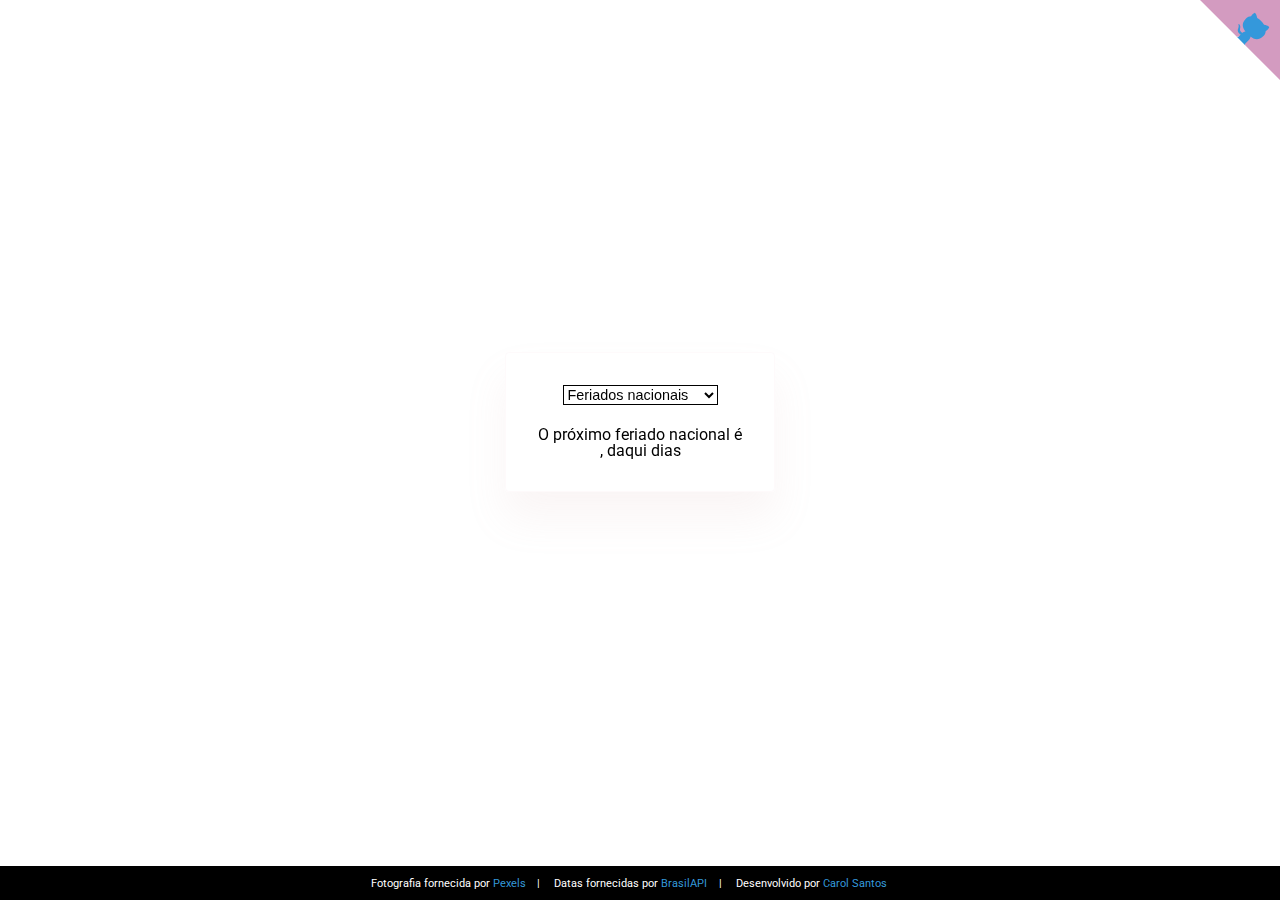
==== index.html @ 9db6a13c "Merge pull request #4 from raphaelts3/feat/week-day" ====
<!DOCTYPE html>
<html lang="pt-BR">
    <head>
        <meta name="viewport" content="width=device-width,initial-scale=1,minimum-scale=1.0">
        <title>Qual é o próximo feriado? | Descubra o próximo feriado no seu estado</title>
        <meta name="description" content="Quer saber qual e quando é o próximo feriado? No 'Qual o Próximo Feriado' você descobre quando e quantos dias faltam para o próximo feriado no seu estado.">
        <link rel="canonical" href="https://www.qualproximoferiado.com.br">
        <link rel="icon" href="assets/img/favicon.png"/>
        <link rel="stylesheet" href="assets/css/reset.css">
        <link rel="stylesheet" href="assets/css/style.css">
        <link rel="preconnect" href="https://fonts.googleapis.com">
        <link rel="preconnect" href="https://fonts.gstatic.com" crossorigin>
        <link href="https://fonts.googleapis.com/css2?family=Bebas+Neue&family=Roboto:ital,wght@0,400;0,700;1,400;1,700&display=swap" rel="stylesheet">
        <meta property="og:locale" content="pt_BR">
        <meta property="og:description" content="Quer saber qual e quando é o próximo feriado? No 'Qual o Próximo Feriado' você descobre quando e quantos dias faltam para o próximo feriado no seu estado.">
        <meta property="og:title" content="Qual é o próximo feriado? | Descubra o próximo feriado no seu estado">
        <meta property="og:site_name" content="Qual é o próximo feriado?">
        <meta property="og:url" content="https://www.qualproximoferiado.com.br/">
        <meta property="og:image" content="https://qualproximoferiado.com.br/assets/img/thumb.png">
        <meta property="og:image:alt" content="Thumbnail do site">
        <meta property="og:type" content="website">
        <meta name="twitter:card" content="summary_large_image">
        <meta name="theme-color" content="#000000">
        <!-- Google tag (gtag.js) -->
        <script async src="https://www.googletagmanager.com/gtag/js?id=G-LZ20HF2D78"></script>
        <script>
          window.dataLayer = window.dataLayer || [];
          function gtag(){dataLayer.push(arguments);}
          gtag('js', new Date());
        
          gtag('config', 'G-LZ20HF2D78');
        </script>
        <script async src="https://pagead2.googlesyndication.com/pagead/js/adsbygoogle.js?client=ca-pub-1612691991066304"
        crossorigin="anonymous"></script>
    </head>
    <body>
        <section class="holiday__wrapper">
            <article class="holiday__message">
                <select name="state" class="state-select" id="state">
                    <option value="all" data-label="nacional">Feriados nacionais</option>
                    <option value="acre" data-label="no estado do Acre">Acre</option>
                    <option value="alagoas" data-label="no estado do Alagoas">Alagoas</option>
                    <option value="amapa" data-label="no estado do Amapá">Amapá</option>
                    <option value="amazonas" data-label="no estado do Amazonas">Amazonas</option>
                    <option value="bahia" data-label="no estado da Bahia">Bahia</option>
                    <option value="ceara" data-label="no estado do Ceará">Ceará</option>
                    <option value="distrito-federal" data-label="no Distrito Federal">Distrito Federal</option>
                    <option value="espirito-santo" data-label="no estado do Espírito Santo">Espírito Santo</option>
                    <option value="goias" data-label="no estado de Goiás">Goiás</option>
                    <option value="maranhao" data-label="no estado do Maranhão">Maranhão</option>
                    <option value="mato-grosso" data-label="no estado do Mato Grosso">Mato Grosso</option>
                    <option value="mato-grosso-do-sul" data-label="no estado do Mato Grosso do Sul">Mato Grosso do Sul</option>
                    <option value="minas-gerais" data-label="no estado de Minas Gerais">Minas Gerais</option>
                    <option value="para" data-label="no estado do Pará">Pará</option>
                    <option value="paraiba" data-label="no estado da Paraíba">Paraíba</option>
                    <option value="parana" data-label="no estado do Paraná">Paraná</option>
                    <option value="pernambuco" data-label="no estado de Pernambuco">Pernambuco</option>
                    <option value="piaui" data-label="no estado do Piauí">Piauí</option>
                    <option value="rio-de-janeiro" data-label="no estado do Rio de Janeiro">Rio de Janeiro</option>
                    <option value="rio-grande-do-norte" data-label="no estado do Rio Grande do Norte">Rio Grande do Norte</option>
                    <option value="rio-grande-do-sul" data-label="no estado do Rio Grande do Sul">Rio Grande do Sul</option>
                    <option value="rondonia" data-label="no estado de Rondônia">Rondônia</option>
                    <option value="roraima" data-label="no estado de Roraima">Roraima</option>
                    <option value="santa-catarina" data-label="no estado de Santa Catarina">Santa Catarina</option>
                    <option value="sao-paulo" data-label="no estado de São Paulo">São Paulo</option>
                    <option value="sergipe" data-label="no estado do Sergipe">Sergipe</option>
                    <option value="tocantins" data-label="no estado do Tocantins">Tocantins</option>
                </select>
                <h1>
                    O próximo feriado <span id="type">nacional</span> é
                    <span id="name"></span>
                </h1>
                <div><span id="date"></span>, daqui <span id="daysRemaining"></span> dias</div>
            </article>
        </section>
        <section class="ad">
            <script async src="https://pagead2.googlesyndication.com/pagead/js/adsbygoogle.js?client=ca-pub-1612691991066304"
                crossorigin="anonymous"></script>
            <!-- Bloco 1 -->
            <ins class="adsbygoogle"
                style="display:block"
                data-ad-client="ca-pub-1612691991066304"
                data-ad-slot="3902712609"
                data-ad-format="auto"
                data-full-width-responsive="true"></ins>
            <script>
                (adsbygoogle = window.adsbygoogle || []).push({});
            </script>
        </section>
        <section class="disclaimer">
            <p>Fotografia fornecida por <a href="https://pexels.com">Pexels</a></p>
            <p>Datas fornecidas por <a href="https://brasilapi.com.br/">BrasilAPI</a></p>
            <p>Desenvolvido por <a href="https://carolsantos.dev/">Carol Santos</a></p>
        </section>
        <div class="github-corner">
            <a href="https://github.com/carolsvntos" target="_blank" rel="noreferrer">
                <svg class="GitHubCorner__SVGWrapper-sc-14os9gs-1 cfKhtz githubCorner" width="80" height="80" viewBox="0 0 250 250" aria-hidden="true"><path d="M0,0 L115,115 L130,115 L142,142 L250,250 L250,0 Z"></path><path d="M128.3,109.0 C113.8,99.7 119.0,89.6 119.0,89.6 C122.0,82.7 120.5,78.6 120.5,78.6 C119.2,72.0 123.4,76.3 123.4,76.3 C127.3,80.9 125.5,87.3 125.5,87.3 C122.9,97.6 130.6,101.9 134.4,103.2" fill="currentColor" style="transform-origin:130px 106px" class="octo-arm"></path><path d="M115.0,115.0 C114.9,115.1 118.7,116.5 119.8,115.4 L133.7,101.6 C136.9,99.2 139.9,98.4 142.2,98.6 C133.8,88.0 127.5,74.4 143.8,58.0 C148.5,53.4 154.0,51.2 159.7,51.0 C160.3,49.4 163.2,43.6 171.4,40.1 C171.4,40.1 176.1,42.5 178.8,56.2 C183.1,58.6 187.2,61.8 190.9,65.4 C194.5,69.0 197.7,73.2 200.1,77.6 C213.8,80.2 216.3,84.9 216.3,84.9 C212.7,93.1 206.9,96.0 205.4,96.6 C205.1,102.4 203.0,107.8 198.3,112.5 C181.9,128.9 168.3,122.5 157.7,114.1 C157.9,116.9 156.7,120.9 152.7,124.9 L141.0,136.5 C139.8,137.7 141.6,141.9 141.8,141.8 Z" fill="currentColor" class="octo-body"></path></svg>
            </a>
        </div>
        <script src="assets/js/app.js"></script>
        <script async src="https://pagead2.googlesyndication.com/pagead/js/adsbygoogle.js?client=ca-pub-1612691991066304"
     crossorigin="anonymous"></script>
    </body>
</html>
---- assets/css/style.css ----
body {
    background-size: cover;
    font-family: 'Roboto', sans-serif;
    height: 100vh; /* Fallback for browsers that do not support Custom Properties */
    height: calc(var(--vh, 1vh) * 100);
}

a {
    color: #3498db;
    text-decoration: none;
}

.holiday__wrapper {
    display: flex;
    align-items: center;
    justify-content: center;
    min-height: 100%;
}

.holiday__message {
    text-align: center;
    backdrop-filter: blur(12px);
    border: 1px solid rgb(253 236 241 / 25%);
    border-radius: 4px;
    box-shadow: 0 26px 42px rgb(207 158 158 / 10%);
    padding: 2em;
    margin: 1.5em 1.5em 5em;
}

h1 {
    font-weight: 400;   
}

#name {
    font-family: 'Bebas Neue';
    display: block;
    font-size: 3rem;
}

.disclaimer {
    position: absolute;
    bottom: 0;
    text-align: center;
    left: 0;
    right: 0;
    background: #000;
    padding: 1em;
    font-size: .7em;
    color: #ffffff;
}

.disclaimer p {
    display: inline;
}

.disclaimer p:after {
    content: '|';
    padding: 0 1em;
}

.disclaimer p:last-child:after {
    content: '';
}

.github-corner {
    position: absolute;
    top: 0px;
    border: 0px;
    right: 0px;
    z-index: 20;
}

.github-corner:hover .octo-arm {
    animation:octocat-wave 560ms ease-in-out
}

@keyframes octocat-wave{
    0%,100%{transform:rotate(0)}
    20%,60%{transform:rotate(-25deg)}
    40%,80%{transform:rotate(10deg)}
}

.githubCorner {
    fill: rgb(211, 155, 192);
}

.state-select {
    color: inherit;
    font-size: .9rem;
    margin-bottom: 1.5em;
    border: solid 1px;
}

.state-select option {
    color: #000000;
}

/* BACKGROUNDS */

.holiday {
    background-image: url('../../assets/img/holiday0.jpg');
    color: #000000;
}

.holiday .githubCorner {
    color: #9a8d87;
}

.holiday.confraternização-mundial {
    background-image: url('../../assets/img/ano-novo.jpg');
    color: #ffffff;
}

.confraternização-mundial .githubCorner {
    color: #2d142a;
}

.holiday.carnaval {
    background-image: url('../../assets/img/carnaval.jpg');
}

.carnaval .githubCorner {
    color: #e3e0d7;
}

.holiday.sexta-feira-santa {
    background-image: url('../../assets/img/sexta-feira-santa.jpg');
    color: #ffffff;
}

.sexta-feira-santa .githubCorner {
    color: #7e5e1d;
}

.holiday.pascoa {
    background-image: url('../../assets/img/pascoa.jpg');
}

.pascoa .githubCorner {
    color: #0067a9;
}

.holiday.tiradentes {
    background-image: url('../../assets/img/tiradentes.jpg');
}

.tiradentes .githubCorner {
    color: #3d4700;
}

.holiday.dia-do-trabalho {
    background-image: url('../../assets/img/dia-do-trabalho.jpg');
}

.dia-do-trabalho .githubCorner {
    color: #3498db;
}

.holiday.corpus-christi {
    background-image: url('../../assets/img/corpus-christi.jpg');
    background-position: center;
    color: #ffffff;
}

.corpus-christi .githubCorner {
    color: #232122;
}

.holiday.independencia-do-brasil {
    background-image: url('../../assets/img/independencia-do-brasil.jpg');
    background-position: 50% 65%;
    color: #ffffff;
}

.independencia-do-brasil .githubCorner {
    color: #8c9199;
}

.holiday.nossa-senhora-aparecida {
    background-image: url('../../assets/img/nossa-senhora.jpg');
    color: #ffffff;
}

.nossa-senhora-aparecida .githubCorner {
    color: #131112;
}

.holiday.finados {
    background-image: url('../../assets/img/finados.jpg');
    background-position: center;
}

.finados .githubCorner {
    color: #80807a;
}

.holiday.proclamacao-da-republica {
    background-image: url('../../assets/img/proclamacao-da-republica.jpg');
}

.proclamacao-da-republica .githubCorner {
    color: #e3eeff;
}

.holiday.natal {
    background-image: url('../../assets/img/natal.jpg');
    color: #ffffff;
}

.natal .githubCorner {
    color: #352e1d;
}
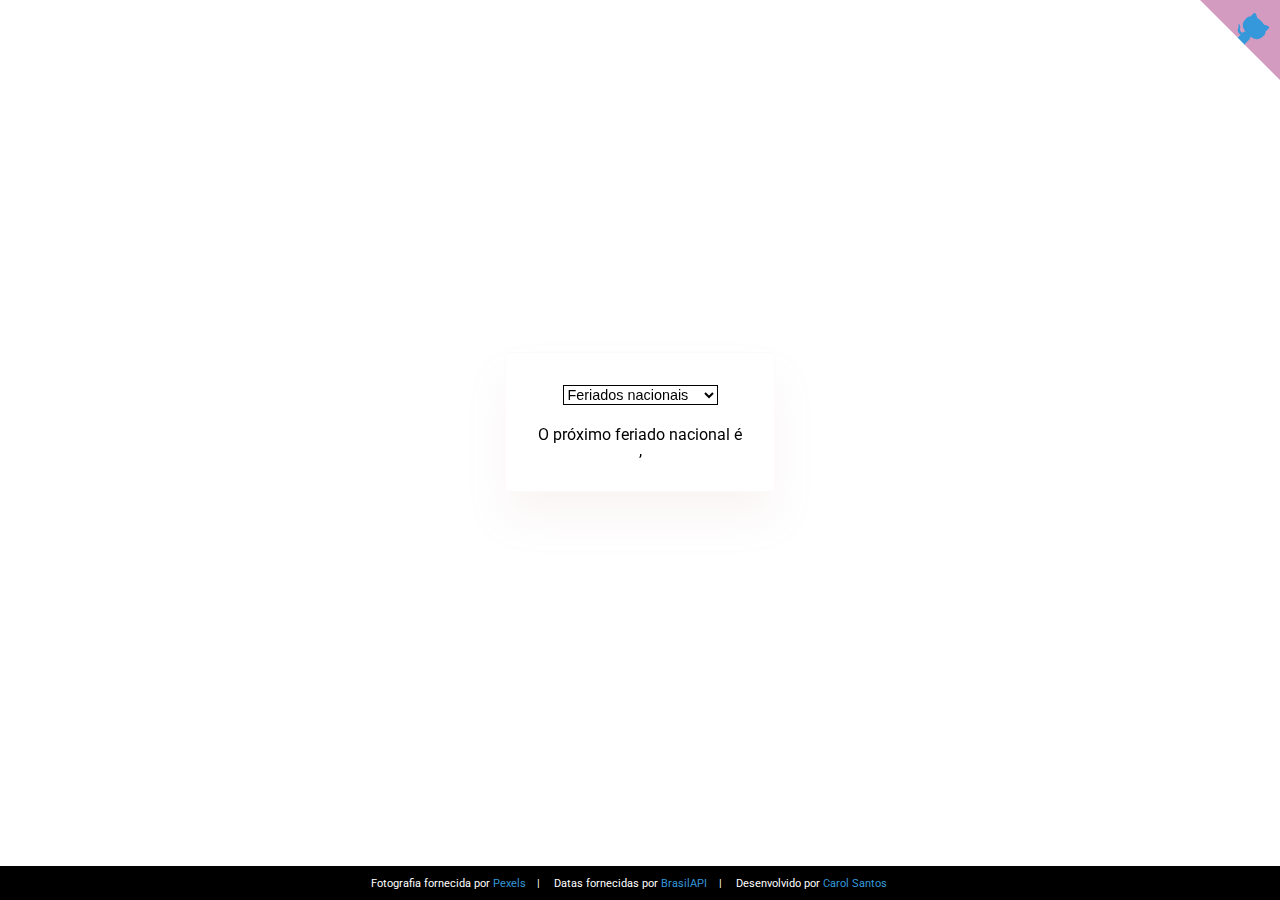
==== commit ea7a98a1: "singular quando menos que 1 dia" ====
--- a/index.html
+++ b/index.html
@@ -70,7 +70,7 @@
                     O próximo feriado <span id="type">nacional</span> é
                     <span id="name"></span>
                 </h1>
-                <div><span id="date"></span>, daqui <span id="daysRemaining"></span> dias</div>
+                <div><span id="date"></span>, <span id="daysRemaining"></span></div>
             </article>
         </section>
         <section class="ad">
@@ -93,7 +93,7 @@
             <p>Desenvolvido por <a href="https://carolsantos.dev/">Carol Santos</a></p>
         </section>
         <div class="github-corner">
-            <a href="https://github.com/carolsvntos" target="_blank" rel="noreferrer">
+            <a href="https://github.com/carolcurcelli" target="_blank" rel="noreferrer">
                 <svg class="GitHubCorner__SVGWrapper-sc-14os9gs-1 cfKhtz githubCorner" width="80" height="80" viewBox="0 0 250 250" aria-hidden="true"><path d="M0,0 L115,115 L130,115 L142,142 L250,250 L250,0 Z"></path><path d="M128.3,109.0 C113.8,99.7 119.0,89.6 119.0,89.6 C122.0,82.7 120.5,78.6 120.5,78.6 C119.2,72.0 123.4,76.3 123.4,76.3 C127.3,80.9 125.5,87.3 125.5,87.3 C122.9,97.6 130.6,101.9 134.4,103.2" fill="currentColor" style="transform-origin:130px 106px" class="octo-arm"></path><path d="M115.0,115.0 C114.9,115.1 118.7,116.5 119.8,115.4 L133.7,101.6 C136.9,99.2 139.9,98.4 142.2,98.6 C133.8,88.0 127.5,74.4 143.8,58.0 C148.5,53.4 154.0,51.2 159.7,51.0 C160.3,49.4 163.2,43.6 171.4,40.1 C171.4,40.1 176.1,42.5 178.8,56.2 C183.1,58.6 187.2,61.8 190.9,65.4 C194.5,69.0 197.7,73.2 200.1,77.6 C213.8,80.2 216.3,84.9 216.3,84.9 C212.7,93.1 206.9,96.0 205.4,96.6 C205.1,102.4 203.0,107.8 198.3,112.5 C181.9,128.9 168.3,122.5 157.7,114.1 C157.9,116.9 156.7,120.9 152.7,124.9 L141.0,136.5 C139.8,137.7 141.6,141.9 141.8,141.8 Z" fill="currentColor" class="octo-body"></path></svg>
             </a>
         </div>
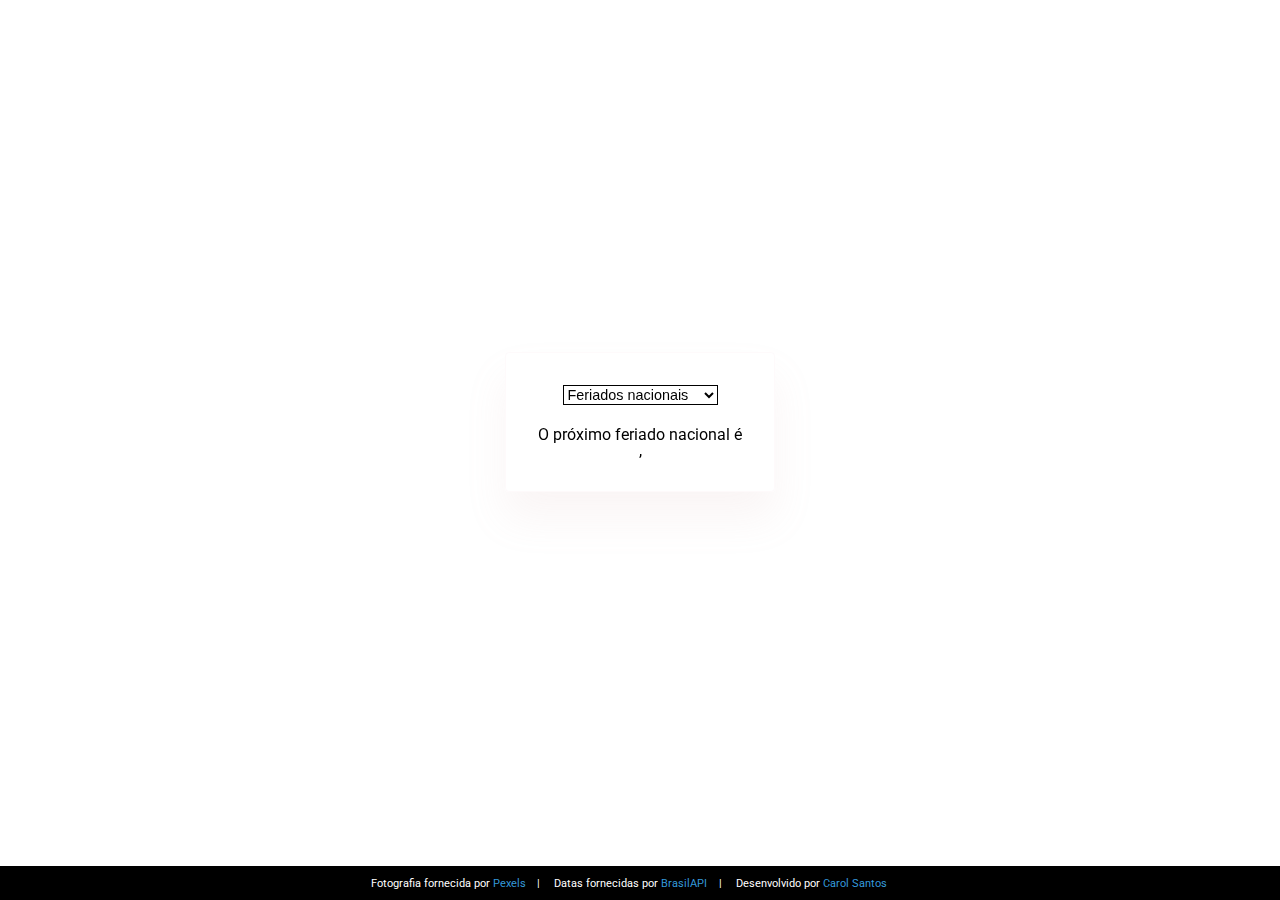
==== commit 786fefa8: "updates" ====
--- a/index.html
+++ b/index.html
@@ -94,7 +94,24 @@
         </section>
         <div class="github-corner">
             <a href="https://github.com/carolcurcelli" target="_blank" rel="noreferrer">
-                <svg class="GitHubCorner__SVGWrapper-sc-14os9gs-1 cfKhtz githubCorner" width="80" height="80" viewBox="0 0 250 250" aria-hidden="true"><path d="M0,0 L115,115 L130,115 L142,142 L250,250 L250,0 Z"></path><path d="M128.3,109.0 C113.8,99.7 119.0,89.6 119.0,89.6 C122.0,82.7 120.5,78.6 120.5,78.6 C119.2,72.0 123.4,76.3 123.4,76.3 C127.3,80.9 125.5,87.3 125.5,87.3 C122.9,97.6 130.6,101.9 134.4,103.2" fill="currentColor" style="transform-origin:130px 106px" class="octo-arm"></path><path d="M115.0,115.0 C114.9,115.1 118.7,116.5 119.8,115.4 L133.7,101.6 C136.9,99.2 139.9,98.4 142.2,98.6 C133.8,88.0 127.5,74.4 143.8,58.0 C148.5,53.4 154.0,51.2 159.7,51.0 C160.3,49.4 163.2,43.6 171.4,40.1 C171.4,40.1 176.1,42.5 178.8,56.2 C183.1,58.6 187.2,61.8 190.9,65.4 C194.5,69.0 197.7,73.2 200.1,77.6 C213.8,80.2 216.3,84.9 216.3,84.9 C212.7,93.1 206.9,96.0 205.4,96.6 C205.1,102.4 203.0,107.8 198.3,112.5 C181.9,128.9 168.3,122.5 157.7,114.1 C157.9,116.9 156.7,120.9 152.7,124.9 L141.0,136.5 C139.8,137.7 141.6,141.9 141.8,141.8 Z" fill="currentColor" class="octo-body"></path></svg>
+                <svg class="GitHubCorner__SVGWrapper-sc-14os9gs-1 cfKhtz githubCorner" width="80" height="80" viewBox="0 0 250 250" aria-hidden="true">
+                    <!-- Define mask using the second and third paths -->
+                    <mask id="mask" x="0" y="0" width="250" height="250" >
+                        <path d="M128.3,109.0 C113.8,99.7 119.0,89.6 119.0,89.6 C122.0,82.7 120.5,78.6 120.5,78.6 C119.2,72.0 123.4,76.3 123.4,76.3 C127.3,80.9 125.5,87.3 125.5,87.3 C122.9,97.6 130.6,101.9 134.4,103.2
+                            M115.0,115.0 C114.9,115.1 118.7,116.5 119.8,115.4 L133.7,101.6 C136.9,99.2 139.9,98.4 142.2,98.6 C133.8,88.0 127.5,74.4 143.8,58.0
+                            C148.5,53.4 154.0,51.2 159.7,51.0 C160.3,49.4 163.2,43.6 171.4,40.1 C171.4,40.1 176.1,42.5 178.8,56.2 C183.1,58.6 187.2,61.8
+                            190.9,65.4 C194.5,69.0 197.7,73.2 200.1,77.6 C213.8,80.2 216.3,84.9 216.3,84.9 C212.7,93.1 206.9,96.0 205.4,96.6
+                            C205.1,102.4 203.0,107.8 198.3,112.5 C181.9,128.9 168.3,122.5 157.7,114.1 C157.9,116.9 156.7,120.9 152.7,124.9
+                            L141.0,136.5 C139.8,137.7 141.6,141.9 141.8,141.8 Z" fill="white"/>
+                    </mask>
+                
+                    <!-- First path with mask applied -->
+                    <path d="M0,0 L115,115 L130,115 L142,142 L250,250 L250,0 Z" fill="white" class="octo-body" mask="url(#mask)"/>
+                </svg>
+                
+
+                    
+                
             </a>
         </div>
         <script src="assets/js/app.js"></script>
--- a/assets/css/style.css
+++ b/assets/css/style.css
@@ -80,10 +80,6 @@
     40%,80%{transform:rotate(10deg)}
 }
 
-.githubCorner {
-    fill: rgb(211, 155, 192);
-}
-
 .state-select {
     color: inherit;
     font-size: .9rem;
@@ -102,25 +98,14 @@
     color: #000000;
 }
 
-.holiday .githubCorner {
-    color: #9a8d87;
-}
-
 .holiday.confraternização-mundial {
     background-image: url('../../assets/img/ano-novo.jpg');
     color: #ffffff;
 }
 
-.confraternização-mundial .githubCorner {
-    color: #2d142a;
-}
-
 .holiday.carnaval {
     background-image: url('../../assets/img/carnaval.jpg');
-}
-
-.carnaval .githubCorner {
-    color: #e3e0d7;
+    color: #ffffff;
 }
 
 .holiday.sexta-feira-santa {
@@ -128,32 +113,17 @@
     color: #ffffff;
 }
 
-.sexta-feira-santa .githubCorner {
-    color: #7e5e1d;
-}
-
-.holiday.pascoa {
+.holiday.páscoa {
     background-image: url('../../assets/img/pascoa.jpg');
-}
-
-.pascoa .githubCorner {
-    color: #0067a9;
+    background-position: bottom;
 }
 
 .holiday.tiradentes {
     background-image: url('../../assets/img/tiradentes.jpg');
 }
 
-.tiradentes .githubCorner {
-    color: #3d4700;
-}
-
 .holiday.dia-do-trabalho {
     background-image: url('../../assets/img/dia-do-trabalho.jpg');
-}
-
-.dia-do-trabalho .githubCorner {
-    color: #3498db;
 }
 
 .holiday.corpus-christi {
@@ -162,18 +132,10 @@
     color: #ffffff;
 }
 
-.corpus-christi .githubCorner {
-    color: #232122;
-}
-
-.holiday.independencia-do-brasil {
+.holiday.independência-do-brasil {
     background-image: url('../../assets/img/independencia-do-brasil.jpg');
     background-position: 50% 65%;
     color: #ffffff;
-}
-
-.independencia-do-brasil .githubCorner {
-    color: #8c9199;
 }
 
 .holiday.nossa-senhora-aparecida {
@@ -181,32 +143,16 @@
     color: #ffffff;
 }
 
-.nossa-senhora-aparecida .githubCorner {
-    color: #131112;
-}
-
 .holiday.finados {
     background-image: url('../../assets/img/finados.jpg');
     background-position: center;
 }
 
-.finados .githubCorner {
-    color: #80807a;
-}
-
-.holiday.proclamacao-da-republica {
+.holiday.proclamação-da-república {
     background-image: url('../../assets/img/proclamacao-da-republica.jpg');
-}
-
-.proclamacao-da-republica .githubCorner {
-    color: #e3eeff;
 }
 
 .holiday.natal {
     background-image: url('../../assets/img/natal.jpg');
     color: #ffffff;
-}
-
-.natal .githubCorner {
-    color: #352e1d;
 }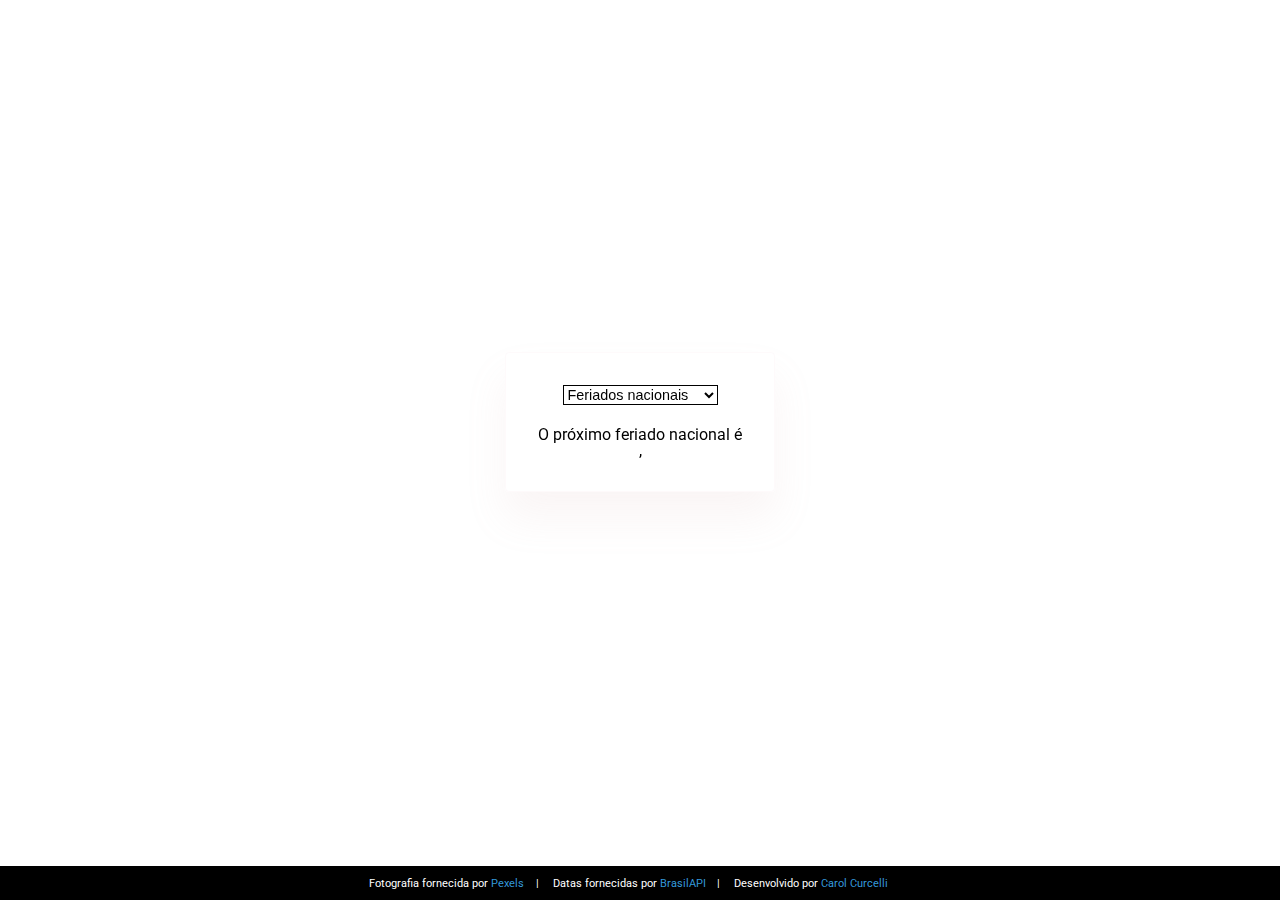
==== commit e346124e: "improv ux" ====
--- a/index.html
+++ b/index.html
@@ -90,32 +90,8 @@
         <section class="disclaimer">
             <p>Fotografia fornecida por <a href="https://pexels.com">Pexels</a></p>
             <p>Datas fornecidas por <a href="https://brasilapi.com.br/">BrasilAPI</a></p>
-            <p>Desenvolvido por <a href="https://carolsantos.dev/">Carol Santos</a></p>
+            <p>Desenvolvido por <a href="https://carolsantos.dev/">Carol Curcelli</a></p>
         </section>
-        <div class="github-corner">
-            <a href="https://github.com/carolcurcelli" target="_blank" rel="noreferrer">
-                <svg class="GitHubCorner__SVGWrapper-sc-14os9gs-1 cfKhtz githubCorner" width="80" height="80" viewBox="0 0 250 250" aria-hidden="true">
-                    <!-- Define mask using the second and third paths -->
-                    <mask id="mask" x="0" y="0" width="250" height="250" >
-                        <path d="M128.3,109.0 C113.8,99.7 119.0,89.6 119.0,89.6 C122.0,82.7 120.5,78.6 120.5,78.6 C119.2,72.0 123.4,76.3 123.4,76.3 C127.3,80.9 125.5,87.3 125.5,87.3 C122.9,97.6 130.6,101.9 134.4,103.2
-                            M115.0,115.0 C114.9,115.1 118.7,116.5 119.8,115.4 L133.7,101.6 C136.9,99.2 139.9,98.4 142.2,98.6 C133.8,88.0 127.5,74.4 143.8,58.0
-                            C148.5,53.4 154.0,51.2 159.7,51.0 C160.3,49.4 163.2,43.6 171.4,40.1 C171.4,40.1 176.1,42.5 178.8,56.2 C183.1,58.6 187.2,61.8
-                            190.9,65.4 C194.5,69.0 197.7,73.2 200.1,77.6 C213.8,80.2 216.3,84.9 216.3,84.9 C212.7,93.1 206.9,96.0 205.4,96.6
-                            C205.1,102.4 203.0,107.8 198.3,112.5 C181.9,128.9 168.3,122.5 157.7,114.1 C157.9,116.9 156.7,120.9 152.7,124.9
-                            L141.0,136.5 C139.8,137.7 141.6,141.9 141.8,141.8 Z" fill="white"/>
-                    </mask>
-                
-                    <!-- First path with mask applied -->
-                    <path d="M0,0 L115,115 L130,115 L142,142 L250,250 L250,0 Z" fill="white" class="octo-body" mask="url(#mask)"/>
-                </svg>
-                
-
-                    
-                
-            </a>
-        </div>
         <script src="assets/js/app.js"></script>
-        <script async src="https://pagead2.googlesyndication.com/pagead/js/adsbygoogle.js?client=ca-pub-1612691991066304"
-     crossorigin="anonymous"></script>
     </body>
 </html>
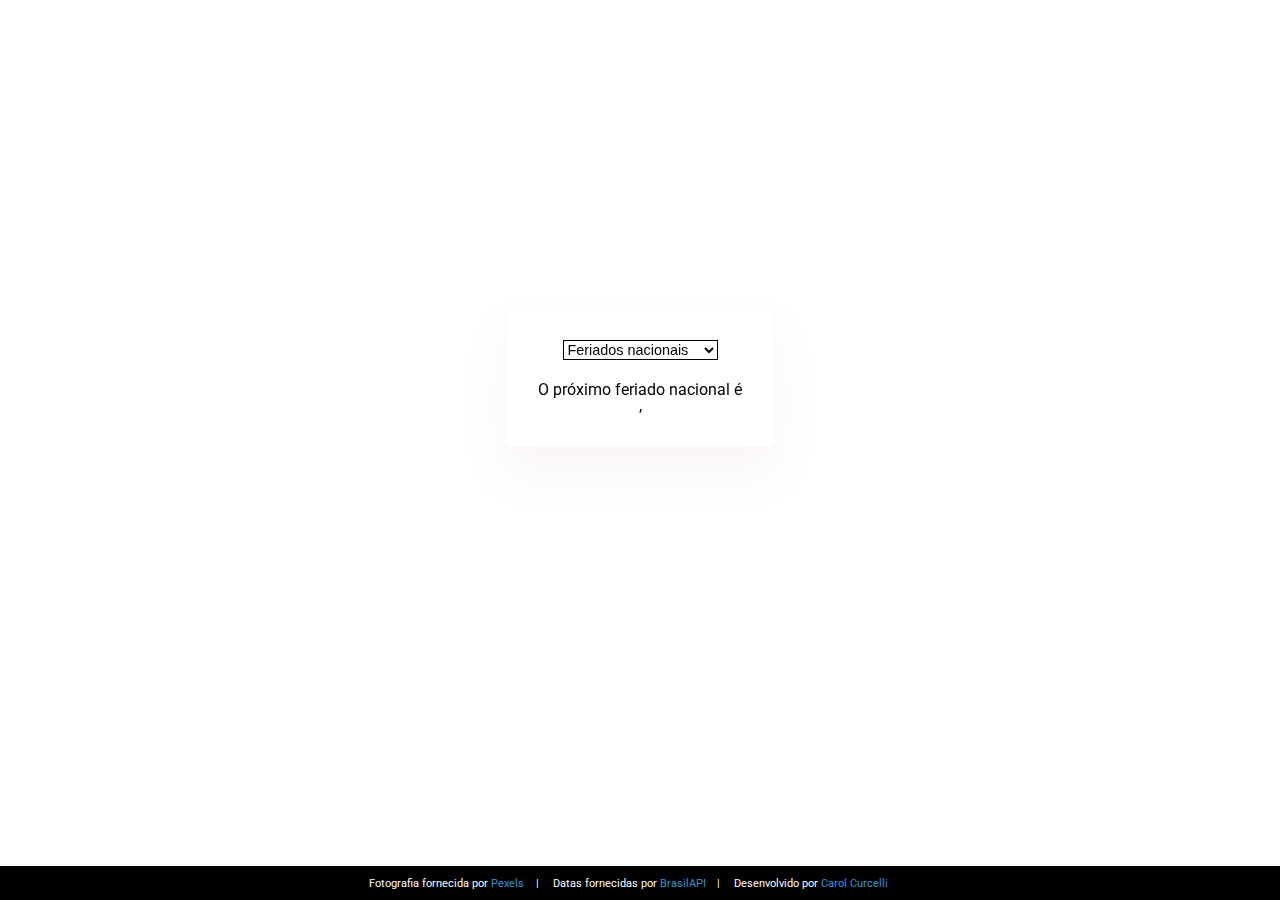
==== commit 48ca5601: "seo new files" ====
--- a/index.html
+++ b/index.html
@@ -4,7 +4,7 @@
         <meta name="viewport" content="width=device-width,initial-scale=1,minimum-scale=1.0">
         <title>Qual é o próximo feriado? | Descubra o próximo feriado no seu estado</title>
         <meta name="description" content="Quer saber qual e quando é o próximo feriado? No 'Qual o Próximo Feriado' você descobre quando e quantos dias faltam para o próximo feriado no seu estado.">
-        <link rel="canonical" href="https://www.qualproximoferiado.com.br">
+        <link rel="canonical" href="https://qualproximoferiado.com.br">
         <link rel="icon" href="assets/img/favicon.png"/>
         <link rel="stylesheet" href="assets/css/reset.css">
         <link rel="stylesheet" href="assets/css/style.css">
@@ -15,7 +15,7 @@
         <meta property="og:description" content="Quer saber qual e quando é o próximo feriado? No 'Qual o Próximo Feriado' você descobre quando e quantos dias faltam para o próximo feriado no seu estado.">
         <meta property="og:title" content="Qual é o próximo feriado? | Descubra o próximo feriado no seu estado">
         <meta property="og:site_name" content="Qual é o próximo feriado?">
-        <meta property="og:url" content="https://www.qualproximoferiado.com.br/">
+        <meta property="og:url" content="https://qualproximoferiado.com.br/">
         <meta property="og:image" content="https://qualproximoferiado.com.br/assets/img/thumb.png">
         <meta property="og:image:alt" content="Thumbnail do site">
         <meta property="og:type" content="website">
--- a/assets/css/style.css
+++ b/assets/css/style.css
@@ -1,8 +1,8 @@
 body {
     background-size: cover;
     font-family: 'Roboto', sans-serif;
-    height: 100vh; /* Fallback for browsers that do not support Custom Properties */
-    height: calc(var(--vh, 1vh) * 100);
+    height: 90vh;
+    max-height: 100vh;
 }
 
 a {
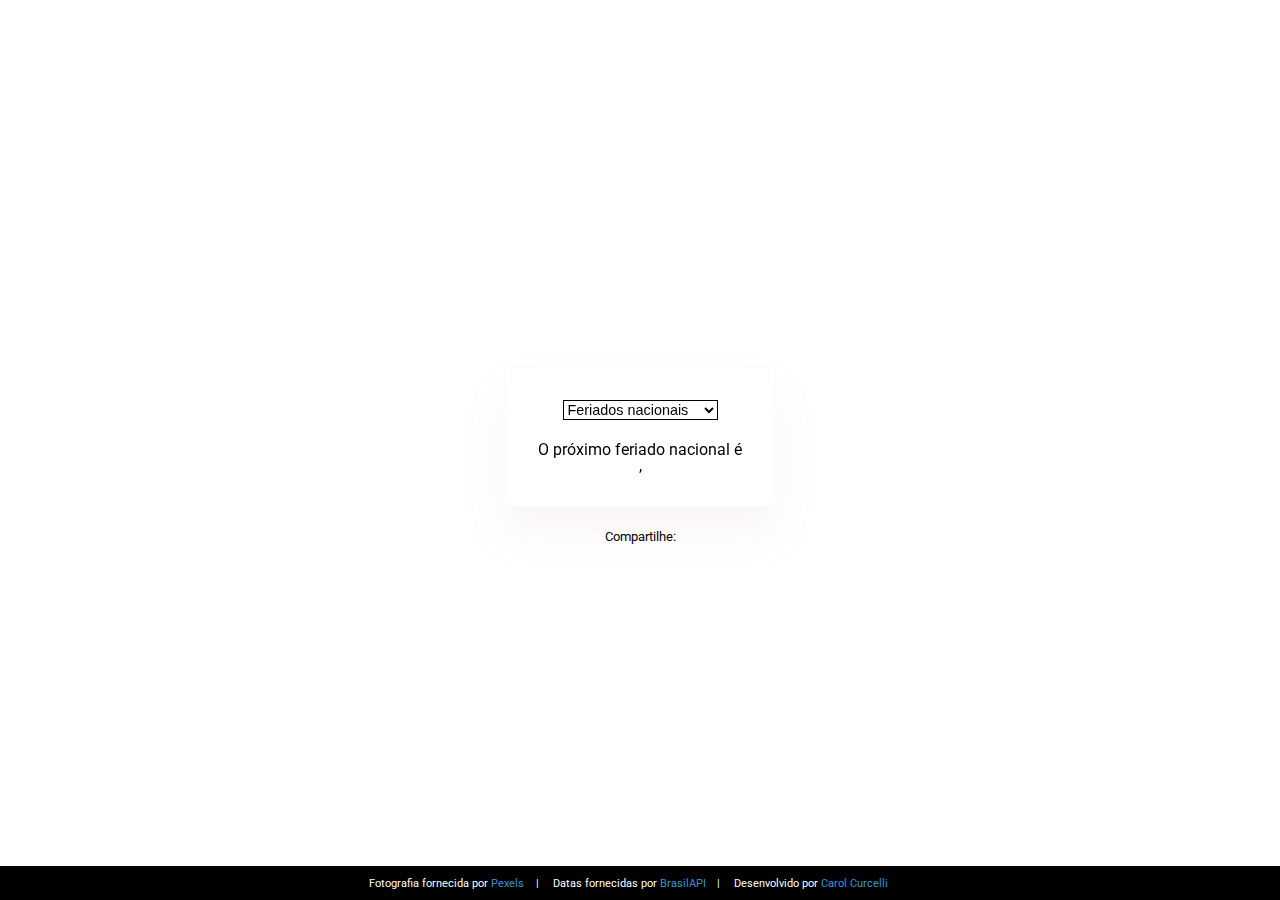
==== commit 66b428ad: "fix seo" ====
--- a/index.html
+++ b/index.html
@@ -32,6 +32,7 @@
         </script>
         <script async src="https://pagead2.googlesyndication.com/pagead/js/adsbygoogle.js?client=ca-pub-1612691991066304"
         crossorigin="anonymous"></script>
+        <script type="text/javascript" src="https://platform-api.sharethis.com/js/sharethis.js#property=66017fa388484200124fca60&product=inline-share-buttons&source=platform" async="async"></script>
     </head>
     <body>
         <section class="holiday__wrapper">
@@ -72,6 +73,10 @@
                 </h1>
                 <div><span id="date"></span>, <span id="daysRemaining"></span></div>
             </article>
+            <article class="sharethis__wrapper">
+                <p class="sharethis-title">Compartilhe:</p>
+                <div class="sharethis-inline-share-buttons"></div>
+            </article>
         </section>
         <section class="ad">
             <script async src="https://pagead2.googlesyndication.com/pagead/js/adsbygoogle.js?client=ca-pub-1612691991066304"
@@ -88,8 +93,8 @@
             </script>
         </section>
         <section class="disclaimer">
-            <p>Fotografia fornecida por <a href="https://pexels.com">Pexels</a></p>
-            <p>Datas fornecidas por <a href="https://brasilapi.com.br/">BrasilAPI</a></p>
+            <p>Fotografia fornecida por <a href="https://pexels.com" rel="nofollow">Pexels</a></p>
+            <p>Datas fornecidas por <a href="https://brasilapi.com.br/" rel="nofollow">BrasilAPI</a></p>
             <p>Desenvolvido por <a href="https://carolsantos.dev/">Carol Curcelli</a></p>
         </section>
         <script src="assets/js/app.js"></script>
--- a/assets/css/style.css
+++ b/assets/css/style.css
@@ -1,7 +1,7 @@
 body {
     background-size: cover;
     font-family: 'Roboto', sans-serif;
-    height: 90vh;
+    height: 100vh;
     max-height: 100vh;
 }
 
@@ -15,6 +15,7 @@
     align-items: center;
     justify-content: center;
     min-height: 100%;
+    flex-direction: column;
 }
 
 .holiday__message {
@@ -24,7 +25,7 @@
     border-radius: 4px;
     box-shadow: 0 26px 42px rgb(207 158 158 / 10%);
     padding: 2em;
-    margin: 1.5em 1.5em 5em;
+    margin: 1.5em;
 }
 
 h1 {
@@ -80,6 +81,12 @@
     40%,80%{transform:rotate(10deg)}
 }
 
+.sharethis-title {
+    font-size: .8em;
+    margin-bottom: 1em;
+    text-align: center;
+}
+
 .state-select {
     color: inherit;
     font-size: .9rem;
@@ -96,6 +103,7 @@
 .holiday {
     background-image: url('../../assets/img/holiday0.jpg');
     color: #000000;
+    background-size: cover;
 }
 
 .holiday.confraternização-mundial {
